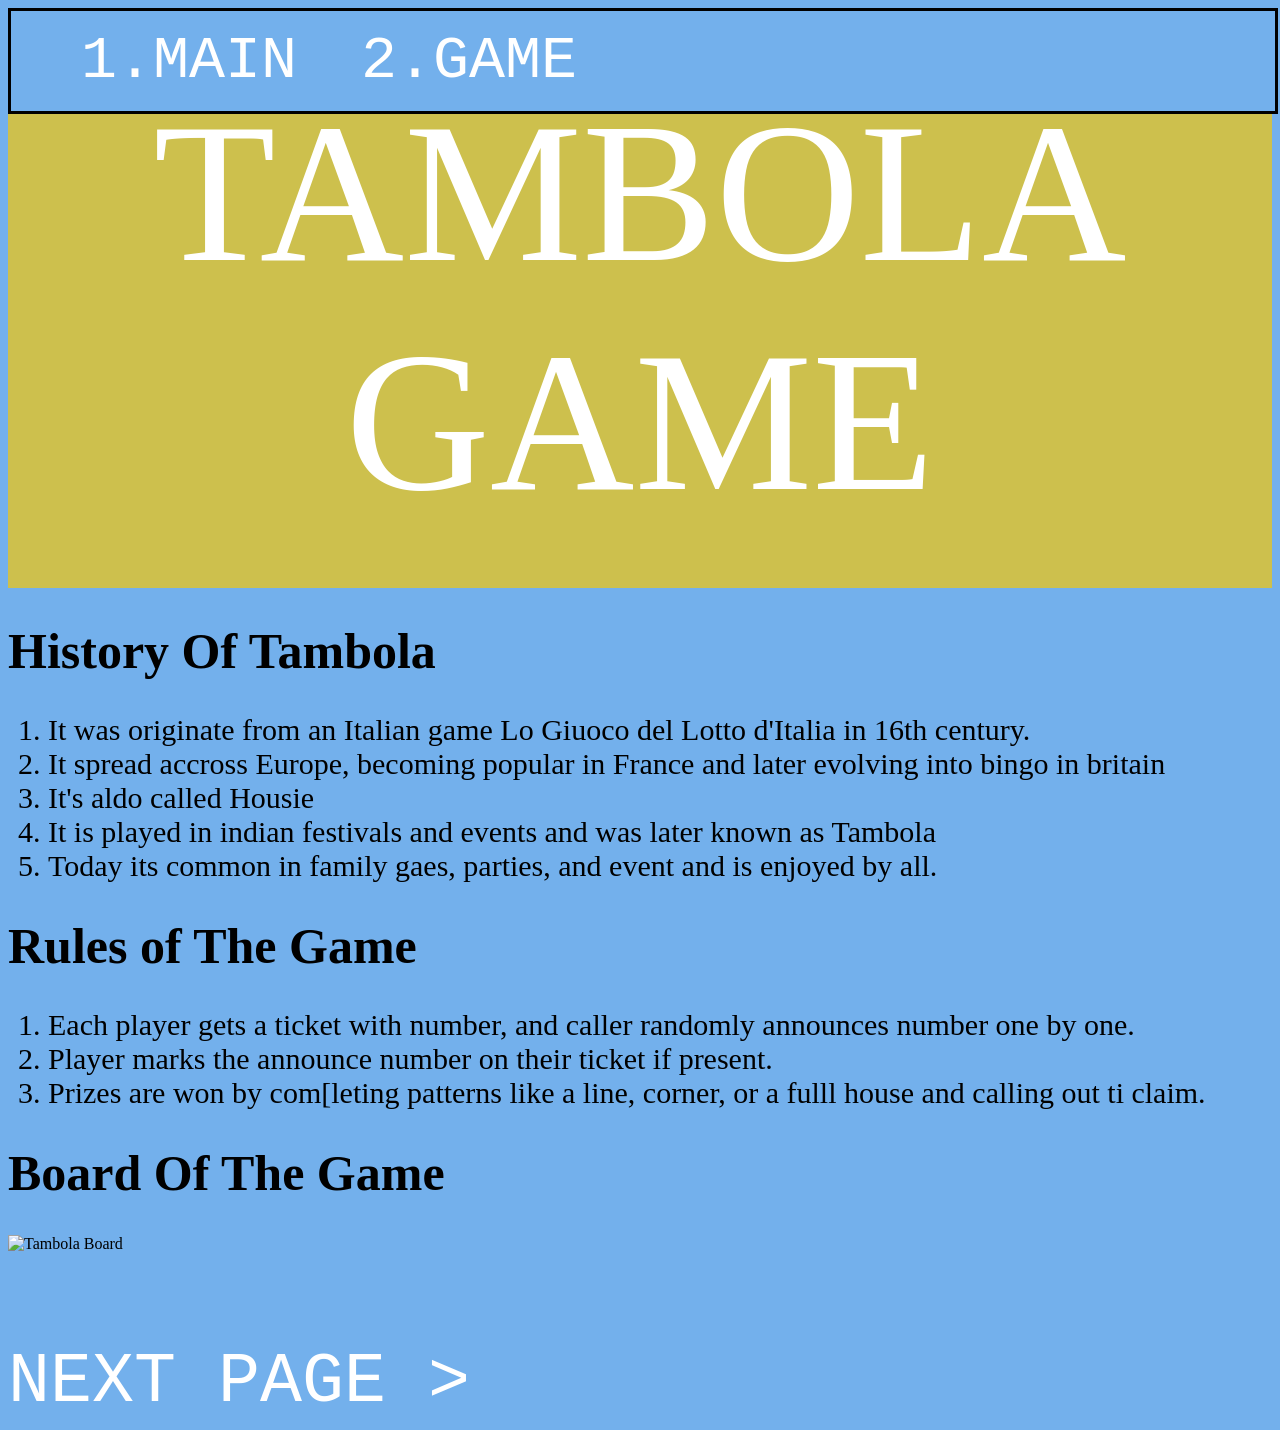
==== main.html @ b32cf4e8 "updated" ====
<!DOCTYPE html>
<html lang="en">
<head>
    <meta charset="UTF-8">
    <meta name="viewport" content="width=device-width, initial-scale=1.0">
    <title>TAMBOLA</title>
    <link rel="stylesheet" href="style.css">
</head>
<body>
    <div class="mydiv">
    <nav class="navbar">
        <ul>
            <li class="myli"><a class="mya" href="main.html">1.MAIN</a></li>
            <li class="myli"><a class="mya" href="index.html">2.GAME</a></li>
        </ul>
    </nav> <br> <br> <br> <br>
    </div>

     
    <div id="mydiv1">TAMBOLA GAME</div>
<h1 class="myh1">History Of Tambola</h1>
    <ol>
        <li class="myli3">It was originate from an Italian game Lo Giuoco del Lotto d'Italia in 16th century.</li>
        <li class="myli3">It spread accross Europe, becoming popular in France and later evolving into bingo in britain</li>
        <li class="myli3">It's aldo called Housie</li>
        <li class="myli3">It is played in indian festivals and events and was later known as Tambola</li>
        <li class="myli3">Today its common in family gaes, parties, and event and is enjoyed by all.</li>
    </ol>

    <h1>Rules of The Game</h1>

    <ol>
        <li class="myli3">Each player gets a ticket with number, and caller randomly announces number one by one.</li>
        
        <li class="myli3">Player marks the announce number on their ticket if present.</li>
        
        <li class="myli3">Prizes are won by com[leting patterns like a line, corner, or a fulll house and calling out ti claim.</li>
    </ol>

    <h1>Board Of The Game</h1>
    <img src="https://i.pinimg.com/564x/ea/da/40/eada402ad8ab1ff6aefbd53f0d3ce93b.jpg" alt="Tambola Board">
<footer class="myfooter">
    <br> <br> <br> <br> <br>
    <a id="mya2" href="index.html">NEXT PAGE ></a>
</footer>
</body>
</html>
---- style.css ----
.myli{
    display:inline-block;
}

.mya{
    text-decoration:none;
    font-family:'Courier New', Courier, monospace;
    color:white;
    background-color:brgba(227, 196, 40, 0.806);
    padding: 0px 30px;
    gap:20px;
    font-size:60px;
    transition:0.25s;
}

.mya:hover{
    color:rgba(227, 196, 40, 0.806);
}

.mydiv{
    background-color:rgba(227, 196, 40, 0.806);
    width:100%;
    height:60px;
    margin:0;
}

.navbar{
    position:sticky;
    top:0;
    left:0;
    width: 100%;
    background-color:rgb(115, 176, 236);
    z-index: 1000;
    border:solid black;
}

body{
    background-color:rgb(115, 176, 236);
}

#mydiv1{
    background-color:rgba(227, 196, 40, 0.806);
    height:500px;
    color:white;
    text-align:center;
    font-size:200px;
    padding:10px;
}

h1{
    font-size:50px;
}

.myli3{
    font-size: 30px;        
}

#mya2{
    text-decoration:none;
    color:white;
    font-family:'Courier New', Courier, monospace;
    font-size:70px;
    transition:0.25s;
}

#mya2:hover{
    color:rgba(227, 196, 40, 0.806);
    transform:scalex(15px)
}

#mylabel{
    font-size:100px;
}

#mybutton{
    dont-size:100px;
}
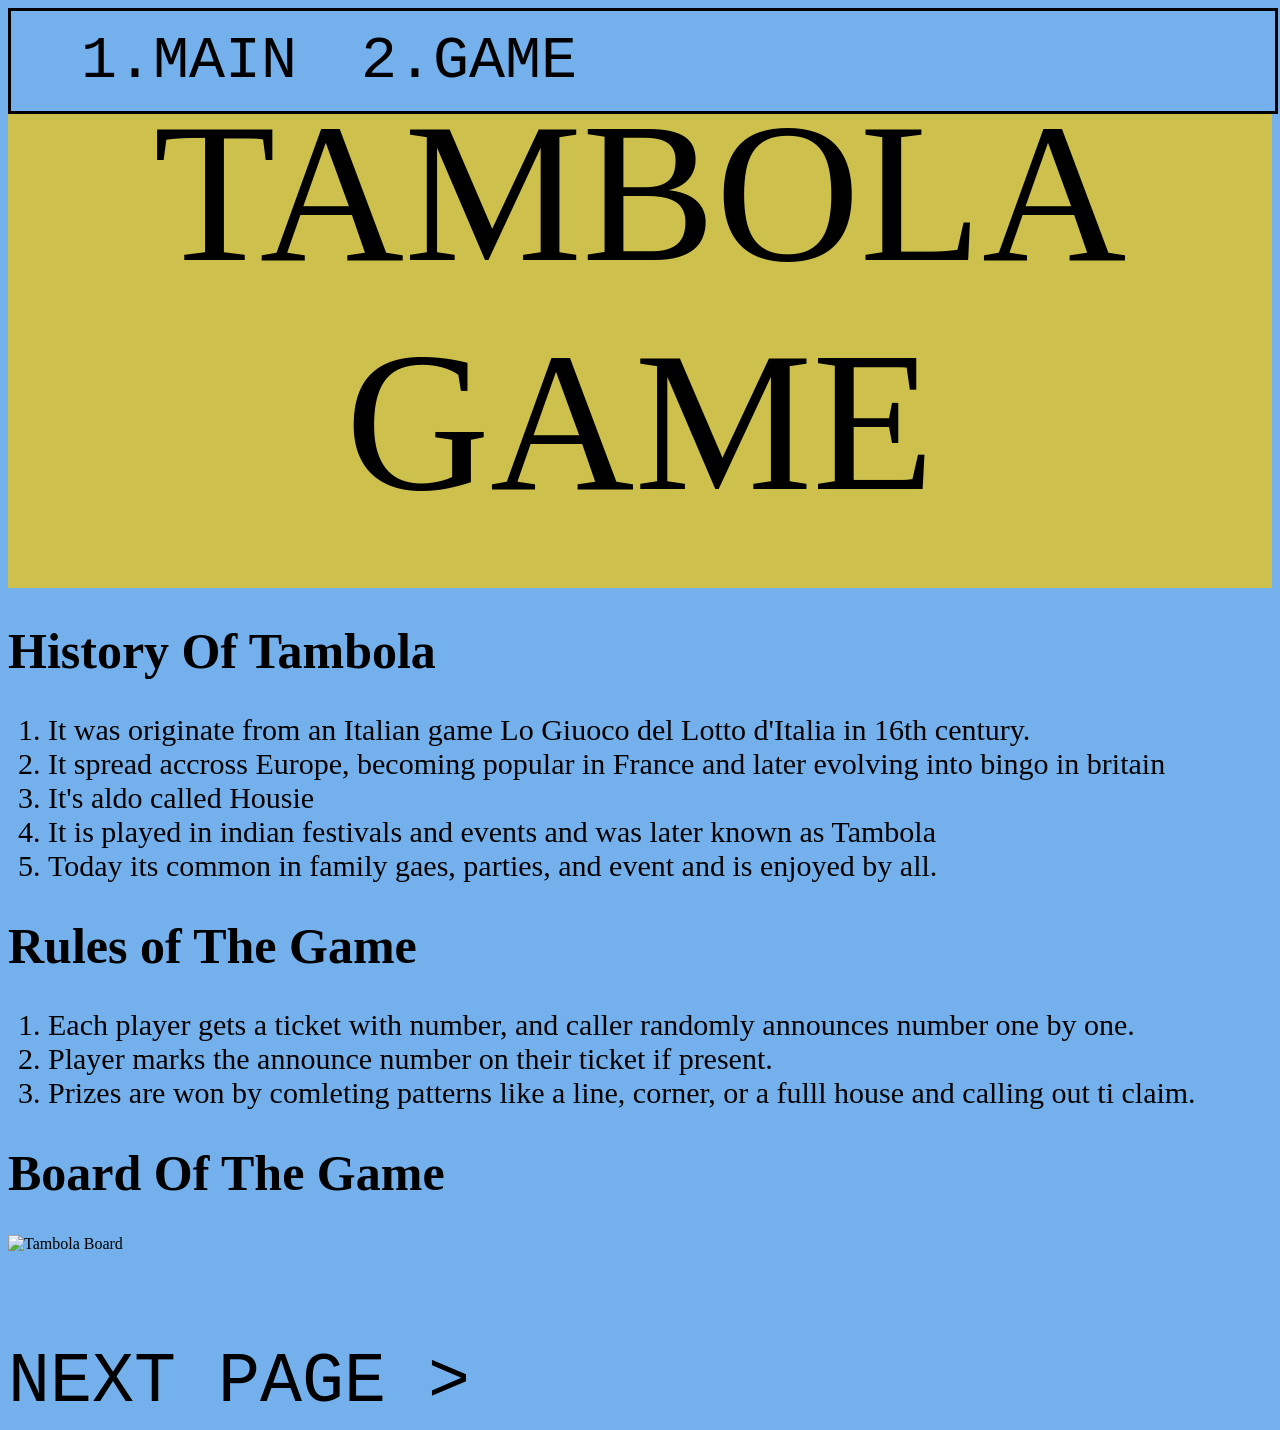
==== commit 160d5863: "updating again" ====
--- a/main.html
+++ b/main.html
@@ -34,7 +34,7 @@
         
         <li class="myli3">Player marks the announce number on their ticket if present.</li>
         
-        <li class="myli3">Prizes are won by com[leting patterns like a line, corner, or a fulll house and calling out ti claim.</li>
+        <li class="myli3">Prizes are won by comleting patterns like a line, corner, or a fulll house and calling out ti claim.</li>
     </ol>
 
     <h1>Board Of The Game</h1>
--- a/style.css
+++ b/style.css
@@ -5,7 +5,7 @@
 .mya{
     text-decoration:none;
     font-family:'Courier New', Courier, monospace;
-    color:white;
+    color:black;
     background-color:brgba(227, 196, 40, 0.806);
     padding: 0px 30px;
     gap:20px;
@@ -41,7 +41,7 @@
 #mydiv1{
     background-color:rgba(227, 196, 40, 0.806);
     height:500px;
-    color:white;
+    color:black;
     text-align:center;
     font-size:200px;
     padding:10px;
@@ -57,7 +57,7 @@
 
 #mya2{
     text-decoration:none;
-    color:white;
+    color:black;
     font-family:'Courier New', Courier, monospace;
     font-size:70px;
     transition:0.25s;
@@ -73,5 +73,68 @@
 }
 
 #mybutton{
-    dont-size:100px;
-}+    font-size:100px;
+    text-decoration:none;
+    background-color:rgba(227, 196, 40, 0.806);
+    color:black;
+    border-radius:25px;
+    padding:15px;
+}
+
+#buttondiv{
+    text-align:center;
+    border: solid black;
+    display:inline-block;
+    padding:20px;
+    border-radius:25px;
+}
+
+
+.labeldiv{
+    border:solid black;
+    border-radius:25px;
+    padding:15px;
+    display:inline-block;
+}
+
+h2{
+    font-size:40px;
+}
+
+#mybutton2{
+    font-size:100px;
+    text-decoration:none;
+    background-color: rgba(227, 196, 40, 0.806);
+    color: black;
+    border-radius:25px;
+    padding:15px;
+}
+
+#mylabel2{
+    font-size:100px;
+}
+
+#mylabel3{
+font-size:100px;
+}
+
+#label2div{
+    border:solid black;
+border-radius:25px;
+padding: 15px;
+display:inline-block;
+}
+
+#button2div{
+    display:inline-block;
+    border-radius:25px;
+    padding:20px;
+    border:solid black;
+}
+
+#label3div{
+    display:inline-block;
+    border-radius:25px;
+    padding:15px;
+    border:solid black;
+}
